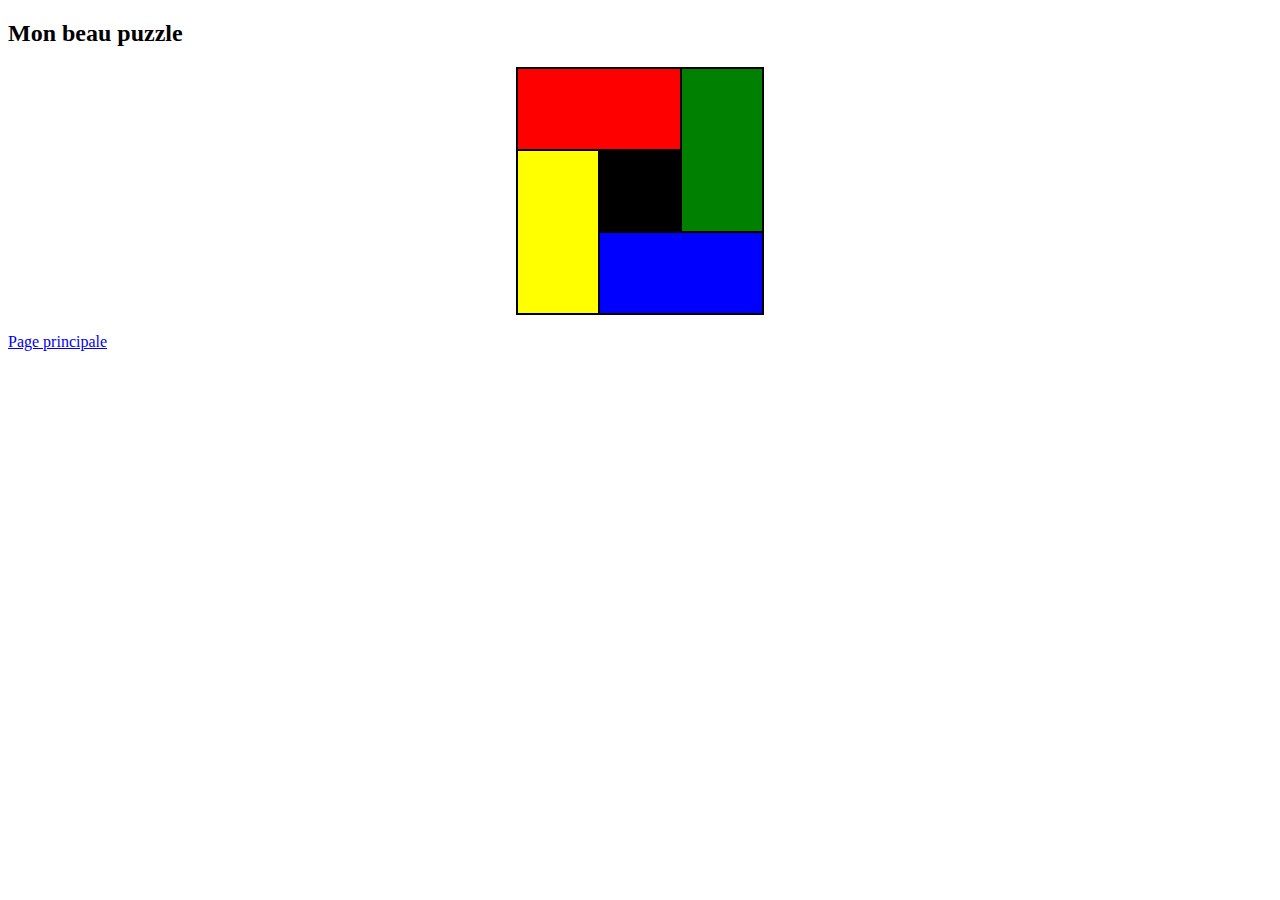
==== exercice1.html @ cd01e485 "first commit" ====
<!DOCTYPE html>
<html lang="fr">
<head>
    <meta charset="UTF-8">
    <title>Exercice 1</title>
    <style>
        table{
    margin: auto; /*Permet de centrer la tableau*/
    padding:100px;
}
    table, td, th {
    border: 2px solid;
    border-collapse: collapse;
    padding: 40px;
    max-width: 50px;
    max-height: 50px;
}
    </style>
</head>
<body>
    <h2>Mon beau puzzle</h2>
    <table>
        <tr>
            <td colspan="2" style="background-color: red;"></td>
            <td rowspan="2" style="background-color: green;"></td>
        </tr>
        <tr>
            <td rowspan="2" style="background-color: yellow;"></td>
            <td style="background-color: black;"></td>
        </tr>
        <tr>
            <td colspan="2" style="background-color: blue;"></td>
        </tr>
    </table>
    <br>
    <a href="index.html">Page principale</a>
</body>
</html>
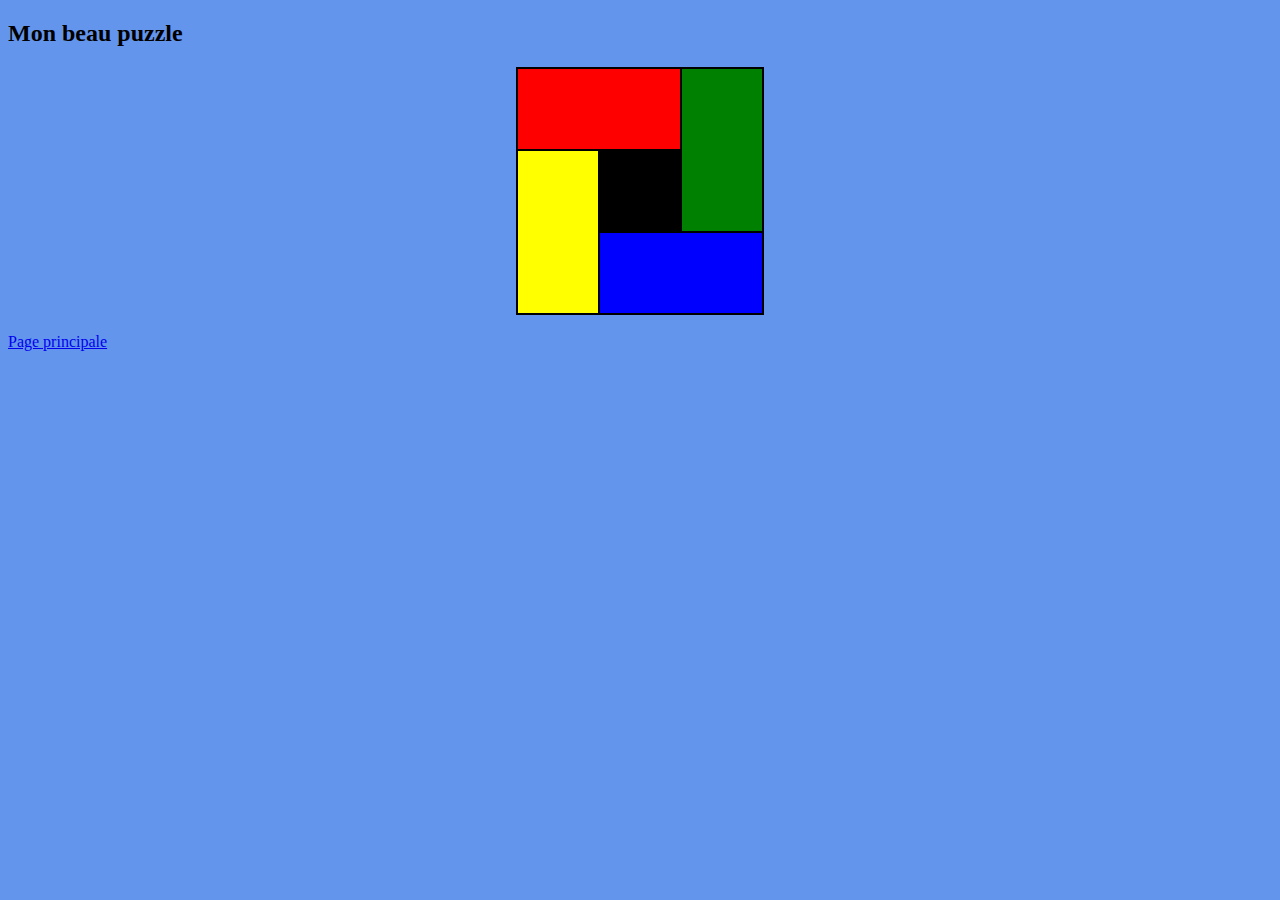
==== commit 7c24c4b8: "version finale" ====
--- a/exercice1.html
+++ b/exercice1.html
@@ -4,7 +4,7 @@
     <meta charset="UTF-8">
     <title>Exercice 1</title>
     <style>
-        table{
+    table{
     margin: auto; /*Permet de centrer la tableau*/
     padding:100px;
 }
@@ -15,6 +15,9 @@
     max-width: 50px;
     max-height: 50px;
 }
+    body{
+        background-color: cornflowerblue;
+    }
     </style>
 </head>
 <body>
